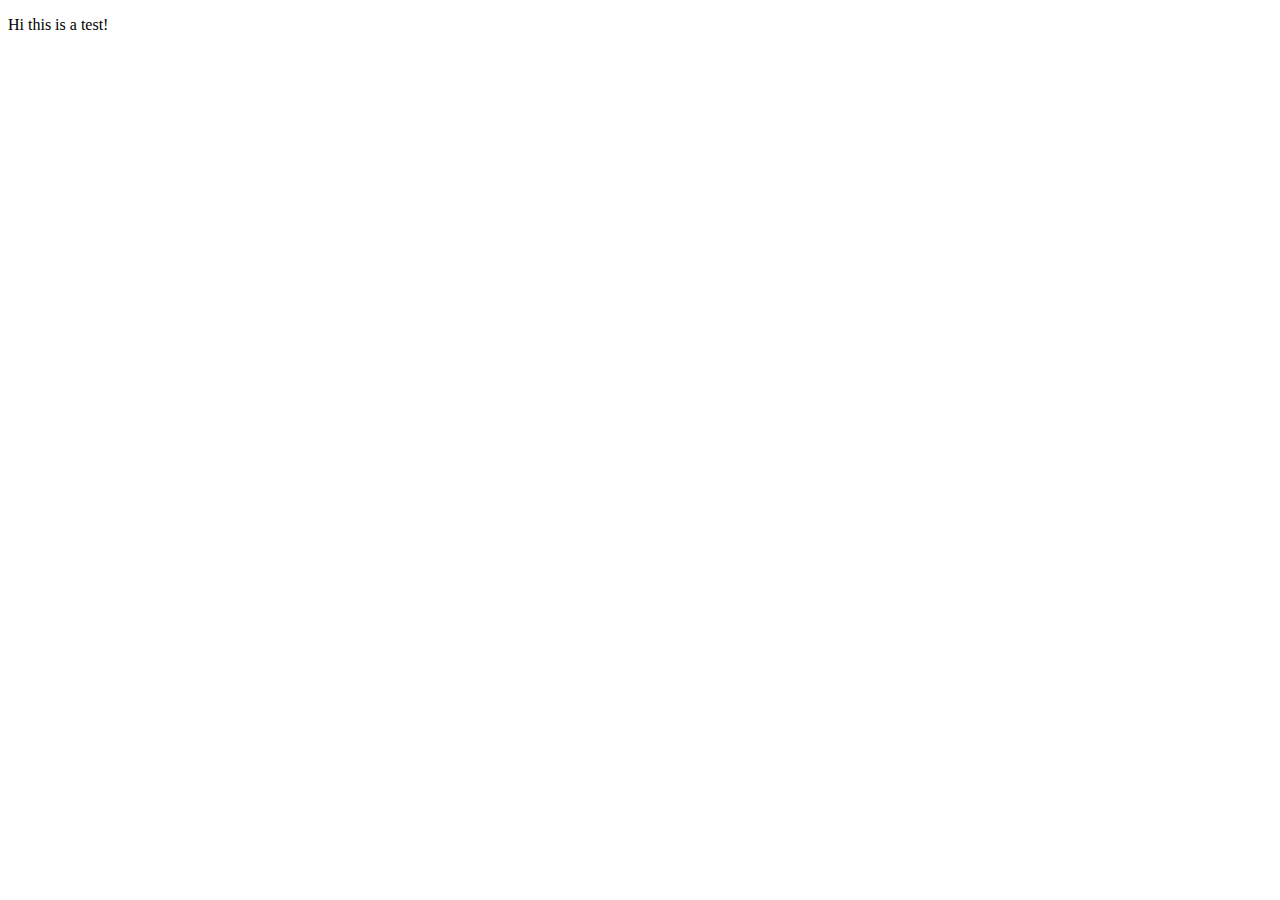
==== uploadphoto/index.html @ 0487a475 "test" ====
<!DOCTYPE html>
<!--
To change this license header, choose License Headers in Project Properties.
To change this template file, choose Tools | Templates
and open the template in the editor.
-->
<html>
    <head>
        <title>TODO supply a title</title>
        <meta charset="UTF-8">
        <meta name="viewport" content="width=device-width, initial-scale=1.0">
    </head>
    <body>
        <p>Hi this is a test!</p>
    </body>
</html>
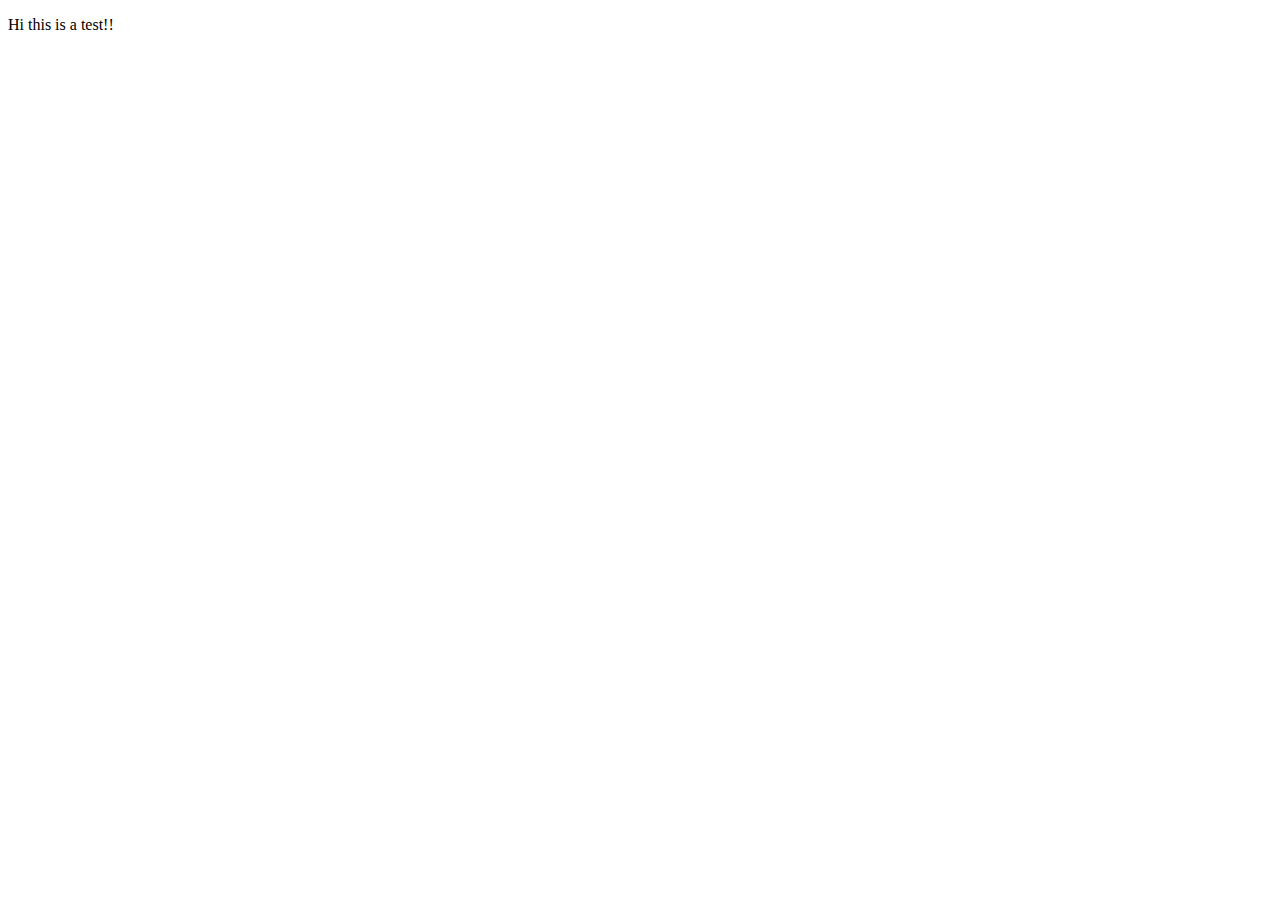
==== commit 661bd826: "test" ====
--- a/uploadphoto/index.html
+++ b/uploadphoto/index.html
@@ -11,6 +11,6 @@
         <meta name="viewport" content="width=device-width, initial-scale=1.0">
     </head>
     <body>
-        <p>Hi this is a test!</p>
+        <p>Hi this is a test!!</p>
     </body>
 </html>
